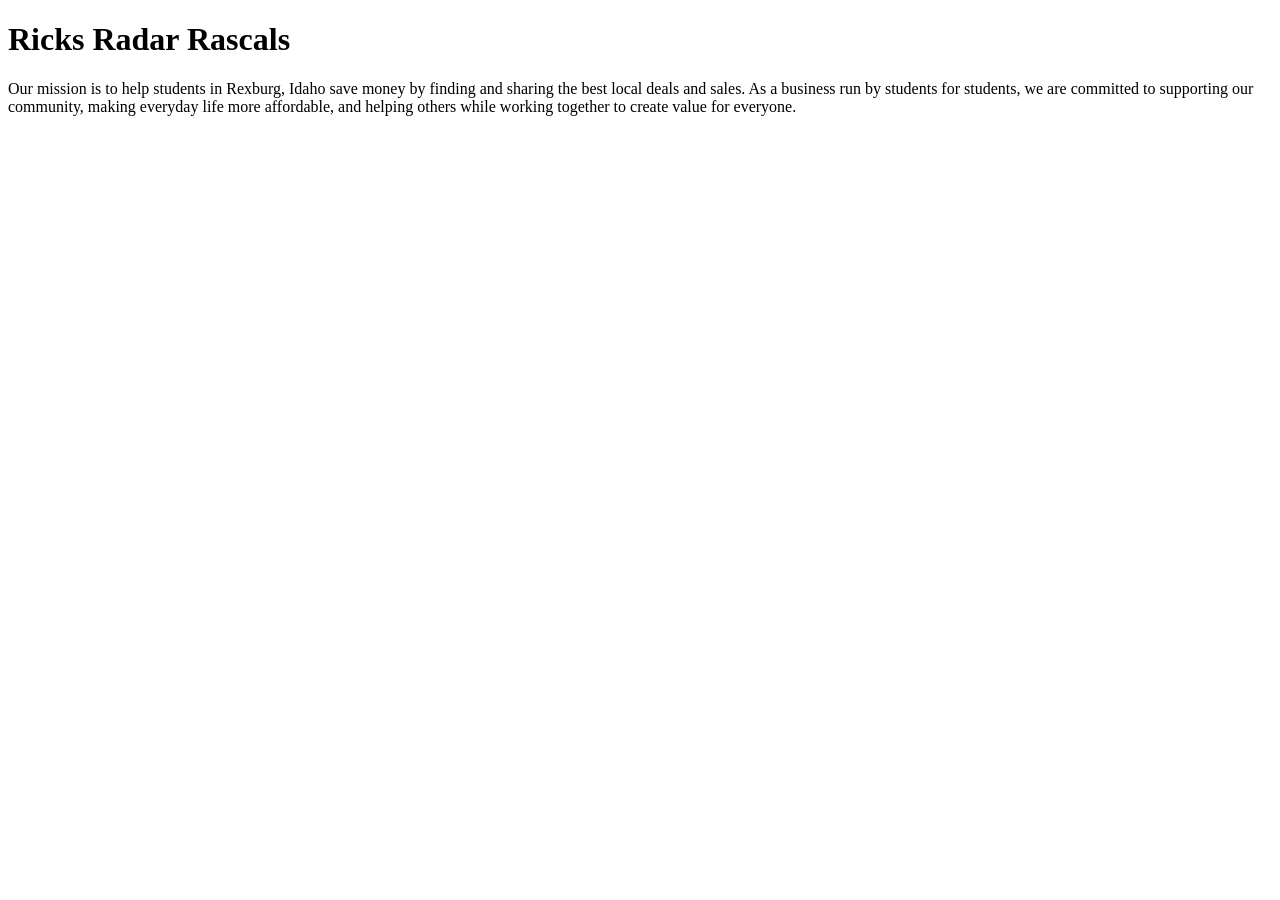
==== frontend/public/about.html @ e21b4d49 "Recreate repo" ====
<!DOCTYPE html>
<html lang="en">
<head>
    <meta charset="UTF-8">
    <meta name="viewport" content="width=device-width, initial-scale=1.0">
    <title>About Ricks Radar</title>
</head>
<body>
    <h1>Ricks Radar Rascals</h1>
    <p>Our mission is to help students in Rexburg, Idaho save money by finding and 
        sharing the best local deals and sales. As a business run by students for 
        students, we are committed to supporting our community, making everyday life 
        more affordable, and helping others while working together to create value 
        for everyone.</p>
    
</body>
</html>
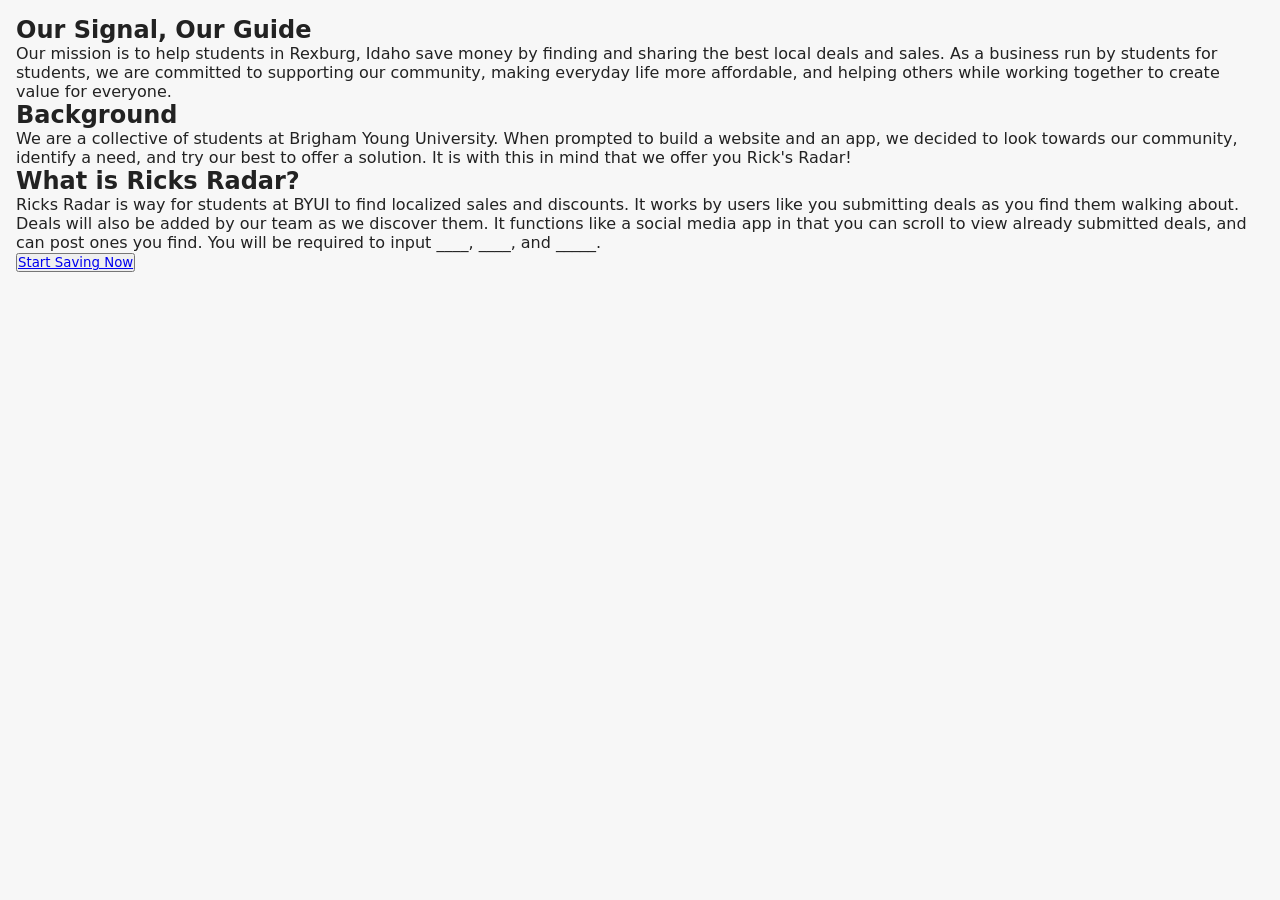
==== commit b4421061: "add classes/ids to about" ====
--- a/frontend/public/about.html
+++ b/frontend/public/about.html
@@ -4,14 +4,37 @@
     <meta charset="UTF-8">
     <meta name="viewport" content="width=device-width, initial-scale=1.0">
     <title>About Ricks Radar</title>
+    <link rel="stylesheet" href="styles.css">
 </head>
 <body>
-    <h1>Ricks Radar Rascals</h1>
-    <p>Our mission is to help students in Rexburg, Idaho save money by finding and 
-        sharing the best local deals and sales. As a business run by students for 
-        students, we are committed to supporting our community, making everyday life 
-        more affordable, and helping others while working together to create value 
-        for everyone.</p>
-    
+    <main>
+        <section id="hero">
+            <h1>Our Signal, Our Guide</h1>
+            <p>
+              Our mission is to help students in Rexburg, Idaho save money 
+              by finding and sharing the best local deals and sales. As a 
+              business run by students for students, we are committed to 
+              supporting our community, making everyday life more affordable, 
+              and helping others while working together to create value for everyone.
+            </p>
+        </section>
+        <section class="content_card">
+          <h2>Background</h2>
+          <p>
+            We are a collective of students at Brigham Young University. When prompted to build a website and an 
+            app, we decided to look towards our community, identify a need, and try our best to offer a solution.
+            It is with this in mind that we offer you Rick's Radar!
+          </p>
+        </section>
+        <section class="content_card">
+          <h2>What is Ricks Radar?</h2>
+          <p>
+            Ricks Radar is way for students at BYUI to find localized sales and discounts. It works by users like you submitting deals
+            as you find them walking about. Deals will also be added by our team as we discover them. It functions like a social media
+            app in that you can scroll to view already submitted deals, and can post ones you find. You will be required to input ____, ____, and _____.
+          </p>
+        </section>
+      <button><a href="index.html">Start Saving Now</a></button>
+    </main>
 </body>
 </html>
--- a/frontend/public/styles.css
+++ b/frontend/public/styles.css
@@ -0,0 +1,421 @@
+ :root {
+      --green: #59C309;
+      --yellow: #FFEF5E;
+      --orange: #FF6F2C;
+      --blue: #026BE3;
+      --bg: #f7f7f7;
+      --text: #222;
+    }
+
+    * {
+      box-sizing: border-box;
+      margin: 0;
+      padding: 0;
+      font-family: system-ui, -apple-system, BlinkMacSystemFont, "Segoe UI", sans-serif;
+    }
+
+    body {
+      background: var(--bg);
+      color: var(--text);
+      padding: 1rem;
+      display: flex;
+      justify-content: center;
+    }
+
+    .page {
+      width: 100%;
+      max-width: 900px;
+      background: #fff;
+      border-radius: 16px;
+      box-shadow: 0 8px 20px rgba(0, 0, 0, 0.06);
+      padding: 1.25rem 1.5rem 2rem;
+    }
+
+    /* Top bar */
+    .top-bar {
+      display: flex;
+      justify-content: space-between;
+      align-items: center;
+      margin-bottom: 1.25rem;
+    }
+
+    .top-btn {
+      border: none;
+      padding: 0.5rem 1.1rem;
+      border-radius: 999px;
+      font-size: 0.9rem;
+      cursor: pointer;
+      font-weight: 600;
+      color: #fff;
+      background: var(--blue);
+      display: inline-flex;
+      align-items: center;
+      gap: 0.35rem;
+      box-shadow: 0 3px 8px rgba(2, 107, 227, 0.35);
+    }
+
+    .top-btn--secondary {
+      background: var(--green);
+      box-shadow: 0 3px 8px rgba(89, 195, 9, 0.35);
+    }
+
+    /* Logo */
+    .logo-wrap {
+      display: flex;
+      justify-content: center;
+      margin-bottom: 1.25rem;
+    }
+
+    .logo {
+      width: 160px;
+      height: 70px;
+      border-radius: 999px;
+      border: 3px solid var(--orange);
+      display: flex;
+      align-items: center;
+      justify-content: center;
+      font-weight: 800;
+      letter-spacing: 0.06em;
+      color: var(--orange);
+      background: linear-gradient(135deg, #fff 0%, #fff7e6 100%);
+    }
+
+    /* Filters */
+    .filters {
+      display: flex;
+      flex-wrap: wrap;
+      gap: 0.5rem;
+      margin-bottom: 1.5rem;
+    }
+
+    .pill {
+      border-radius: 999px;
+      padding: 0.4rem 0.9rem;
+      font-size: 0.85rem;
+      border: 1px solid rgba(0, 0, 0, 0.08);
+      background: #fff;
+      display: inline-flex;
+      align-items: center;
+      gap: 0.35rem;
+      cursor: pointer;
+      transition: background 0.15s, transform 0.1s, box-shadow 0.15s;
+    }
+
+    .pill span.dot {
+      width: 8px;
+      height: 8px;
+      border-radius: 50%;
+      background: var(--green);
+    }
+
+    .pill--primary {
+      background: var(--yellow);
+      border-color: var(--yellow);
+      box-shadow: 0 3px 8px rgba(0, 0, 0, 0.08);
+    }
+
+    .pill--primary span.dot {
+      background: var(--orange);
+    }
+
+    .pill:hover {
+      transform: translateY(-1px);
+      box-shadow: 0 3px 10px rgba(0, 0, 0, 0.08);
+    }
+
+    /* Deals */
+    .deals {
+      display: flex;
+      flex-direction: column;
+      gap: 1.25rem;
+    }
+
+    .deal-card {
+      border-radius: 14px;
+      border: 3px solid rgba(0, 0, 0, 0.06);
+      background: #fff;
+      padding: 1rem;
+      box-shadow: 0 4px 14px rgba(0, 0, 0, 0.04);
+    }
+
+    .deal-main {
+      display: grid;
+      grid-template-columns: minmax(0, 1.1fr) minmax(0, 1.6fr);
+      gap: 1rem;
+      margin-bottom: 0.75rem;
+    }
+
+    .deal-picture {
+      border-radius: 12px;
+      background: linear-gradient(135deg, var(--blue), var(--green));
+      display: flex;
+      align-items: center;
+      justify-content: center;
+      color: #fff;
+      font-weight: 600;
+      font-size: 0.95rem;
+    }
+
+    .deal-info {
+      display: flex;
+      flex-direction: column;
+      gap: 0.4rem;
+    }
+
+    .deal-tag {
+      display: inline-flex;
+      align-items: center;
+      gap: 0.35rem;
+      padding: 0.25rem 0.6rem;
+      border-radius: 999px;
+      background: rgba(2, 107, 227, 0.08);
+      color: var(--blue);
+      font-size: 0.75rem;
+      font-weight: 600;
+      width: fit-content;
+    }
+
+    .deal-tag strong {
+      font-size: 0.9rem;
+    }
+
+    .deal-title {
+      font-weight: 700;
+      font-size: 1.05rem;
+    }
+
+    .deal-meta {
+      display: flex;
+      flex-wrap: wrap;
+      gap: 0.6rem;
+      font-size: 0.8rem;
+      color: #555;
+    }
+
+    .badge {
+      display: inline-flex;
+      align-items: center;
+      gap: 0.25rem;
+      padding: 0.2rem 0.55rem;
+      border-radius: 999px;
+      background: rgba(0, 0, 0, 0.04);
+    }
+
+    .badge--rating {
+      background: rgba(255, 111, 44, 0.12);
+      color: var(--orange);
+    }
+
+    .badge--likes {
+      background: rgba(89, 195, 9, 0.12);
+      color: var(--green);
+    }
+
+    .badge--dislikes {
+      background: rgba(2, 107, 227, 0.08);
+      color: var(--blue);
+    }
+
+    .deal-details {
+      border-radius: 10px;
+      background: rgba(0, 0, 0, 0.02);
+      padding: 0.7rem 0.8rem;
+      font-size: 0.85rem;
+      display: grid;
+      gap: 0.25rem;
+    }
+
+    .deal-details span.label {
+      font-weight: 600;
+      color: #444;
+    }
+
+    /* Second deal full-width */
+    .deal-card--secondary {
+      background: linear-gradient(135deg, #fff, #fff9d9);
+      border: 1px solid rgba(255, 239, 94, 0.7);
+    }
+
+    .deal-card--secondary .deal-title {
+      font-size: 1rem;
+    }
+
+    .deal-card--secondary .deal-details {
+      background: rgba(255, 239, 94, 0.18);
+    }
+
+    @media (max-width: 640px) {
+      .page {
+        padding: 1rem;
+      }
+
+      .deal-main {
+        grid-template-columns: 1fr;
+      }
+    }
+    /* Auth Pages */
+.auth-body {
+  background: var(--bg);
+  display: flex;
+  justify-content: center;
+  align-items: center;
+  height: 100vh;
+}
+
+.auth-card {
+  width: 100%;
+  max-width: 380px;
+  background: #fff;
+  padding: 2rem;
+  border-radius: 16px;
+  box-shadow: 0 8px 20px rgba(0,0,0,0.08);
+}
+
+.auth-title {
+  text-align: center;
+  margin-bottom: 1.5rem;
+  font-weight: 700;
+}
+
+.auth-form {
+  display: flex;
+  flex-direction: column;
+  gap: 0.75rem;
+}
+
+.auth-form label {
+  font-size: 0.9rem;
+  font-weight: 600;
+}
+
+.auth-form input {
+  padding: 0.6rem 0.8rem;
+  border-radius: 10px;
+  border: 1px solid #ccc;
+  font-size: 1rem;
+}
+
+.auth-btn {
+  margin-top: 1rem;
+  padding: 0.7rem;
+  border: none;
+  border-radius: 12px;
+  background: var(--blue);
+  color: #fff;
+  font-size: 1rem;
+  font-weight: 600;
+  cursor: pointer;
+}
+
+.auth-btn:hover {
+  background: #015ac0;
+}
+
+.auth-footer {
+  text-align: center;
+  margin-top: 1rem;
+  font-size: 0.9rem;
+}
+
+.auth-footer a {
+  color: var(--blue);
+  font-weight: 600;
+}
+/* Slide-out Menu */
+#side-menu {
+  position: fixed;
+  top: 0;
+  left: -260px;
+  width: 260px;
+  height: 100vh;
+  background: #fff;
+  box-shadow: 4px 0 20px rgba(0,0,0,0.15);
+  padding: 1.5rem;
+  transition: left 0.25s ease;
+  z-index: 2000;
+}
+
+#side-menu h2 {
+  margin-bottom: 1rem;
+  font-size: 1.3rem;
+  font-weight: 700;
+}
+
+#side-menu ul {
+  list-style: none;
+  display: flex;
+  flex-direction: column;
+  gap: 1rem;
+}
+
+#side-menu a {
+  text-decoration: none;
+  color: var(--blue);
+  font-size: 1rem;
+  font-weight: 600;
+}
+
+/* Overlay */
+#menu-overlay {
+  position: fixed;
+  inset: 0;
+  background: rgba(0,0,0,0.4);
+  opacity: 0;
+  pointer-events: none;
+  transition: opacity 0.25s ease;
+  z-index: 1500;
+}
+
+/* Active states */
+#side-menu.active {
+  left: 0;
+}
+
+#menu-overlay.active {
+  opacity: 1;
+  pointer-events: auto;
+}
+/* Profile Page */
+.profile-header {
+  text-align: center;
+  padding: 2rem 1rem;
+  background: linear-gradient(135deg, var(--blue), var(--green));
+  color: #fff;
+  border-radius: 16px;
+  margin-bottom: 1.5rem;
+}
+
+.profile-avatar {
+  width: 120px;
+  height: 120px;
+  border-radius: 50%;
+  border: 4px solid #fff;
+  margin-bottom: 1rem;
+}
+
+.profile-name {
+  font-size: 1.6rem;
+  font-weight: 700;
+}
+
+.profile-bio {
+  font-size: 0.95rem;
+  margin-top: 0.4rem;
+  opacity: 0.9;
+}
+
+.profile-stats {
+  display: flex;
+  justify-content: center;
+  gap: 2rem;
+  margin-top: 1rem;
+}
+
+.profile-stats div {
+  text-align: center;
+}
+
+.profile-stats strong {
+  display: block;
+  font-size: 1.3rem;
+}
